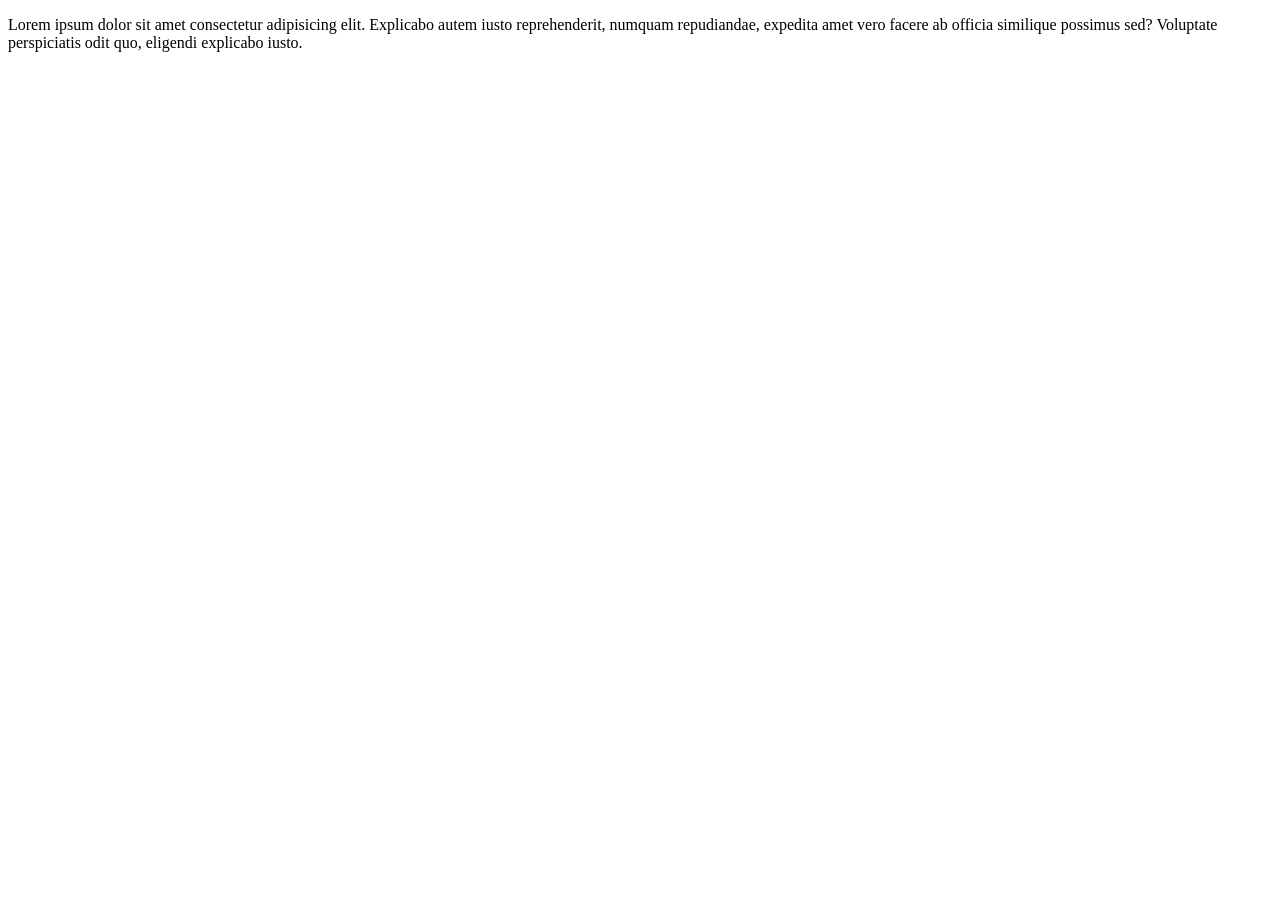
==== index.html @ a32d14f6 "New Content" ====
<!DOCTYPE html>
<html lang="en">
<head>
    <meta charset="UTF-8">
    <meta name="viewport" content="width=device-width, initial-scale=1.0">
    <title>Nicks Site</title>

</head>
<body>

    
    <p>Lorem ipsum dolor sit amet consectetur adipisicing elit. Explicabo autem iusto reprehenderit, numquam repudiandae, expedita amet vero facere ab officia similique possimus sed? Voluptate perspiciatis odit quo, eligendi explicabo iusto.</p>
    


    
</body>
</html>
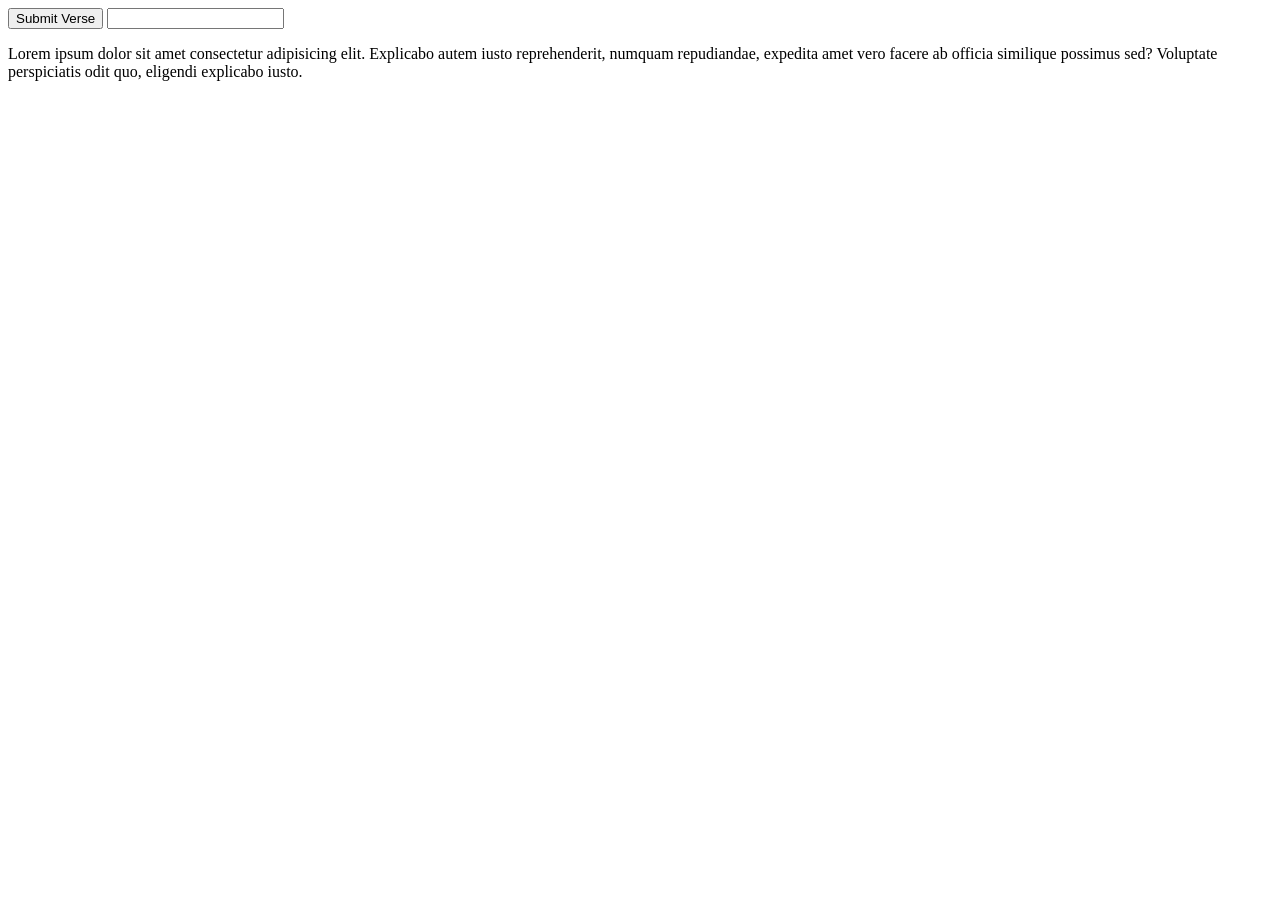
==== commit b17c3226: "Added a button" ====
--- a/index.html
+++ b/index.html
@@ -7,7 +7,8 @@
 
 </head>
 <body>
-
+<button onclick="submitverse()">Submit Verse</button>
+<input type="text">
     
     <p>Lorem ipsum dolor sit amet consectetur adipisicing elit. Explicabo autem iusto reprehenderit, numquam repudiandae, expedita amet vero facere ab officia similique possimus sed? Voluptate perspiciatis odit quo, eligendi explicabo iusto.</p>
     
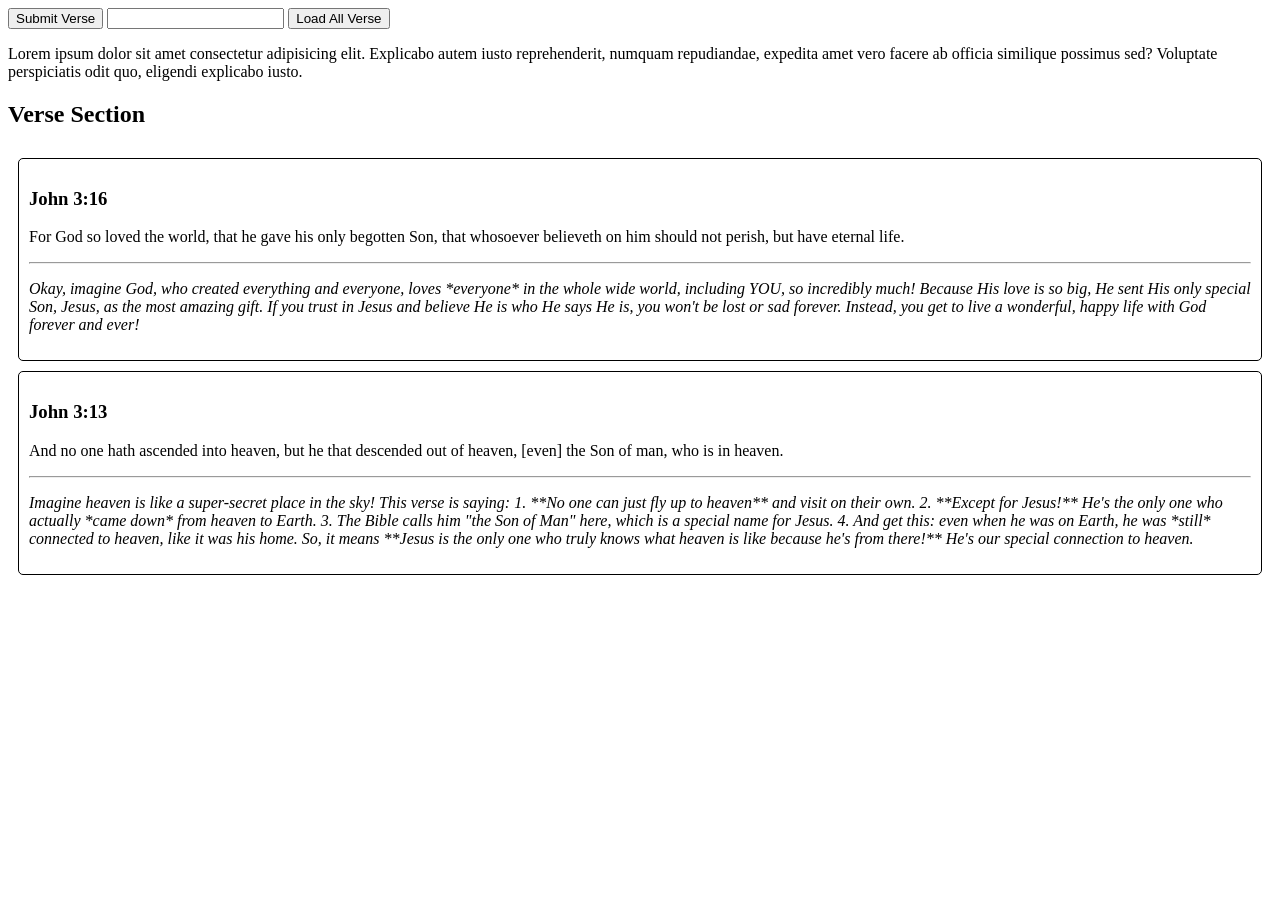
==== commit 356fffaf: "Added Api Details" ====
--- a/index.html
+++ b/index.html
@@ -8,11 +8,89 @@
 </head>
 <body>
 <button onclick="submitverse()">Submit Verse</button>
-<input type="text">
-    
+<input type="text" id="verse">
+    <button onclick="getAllVerses()">Load All Verse</button>
     <p>Lorem ipsum dolor sit amet consectetur adipisicing elit. Explicabo autem iusto reprehenderit, numquam repudiandae, expedita amet vero facere ab officia similique possimus sed? Voluptate perspiciatis odit quo, eligendi explicabo iusto.</p>
     
+<section>
+    <h2>Verse Section</h2>
+    <div id="verses" style="padding:10px; margin-top:10px;">
+        <!-- Verses will be displayed here -->
+</section>
 
+
+<script lang="js">
+// get Value of Text Input
+function submitverse() {
+    var Uverse = document.getElementById("verse").value;
+    console.log(Uverse);
+
+// perform fetch to server to submit verse request
+ const options = {method: 'POST', headers: {'verse': Uverse}};
+
+fetch('https://n8n.deviatedsystems.com/webhook/15e6c70d-d5f1-4ef3-8f6e-500f10f013c2', options)
+  .then(response => response.json())
+  .then(response => console.log(response))
+  .catch(err => console.error(err));
+}
+// handle getting all verses
+let versesDiv = document.getElementById("verses");
+
+function getAllVerses() {
+ const options = {method: 'GET'};
+ return fetch('https://n8n.deviatedsystems.com/webhook/15e6c70d-d5f1-4ef3-8f6e-500f10f013c2', options)
+    .then(response => response.json())
+    .then(response => console.log(response))
+   
+    .catch(err => console.error(err));
+}
+// make getting all verses on page load
+window.onload = getAllVerses;
+
+let sampleResponse =
+[
+  {
+    "id": "rec8PoopYdWLVqZAV",
+    "createdTime": "2025-11-16T19:23:30.000Z",
+    "Name": "John 3:16",
+    "VerseContent": "For God so loved the world, that he gave his only begotten Son, that whosoever believeth on him should not perish, but have eternal life.",
+    "book_id": "JHN",
+    "book_name": "John",
+    "chapter": 3,
+    "verse": 16,
+    "Ai_Explain": "Okay, imagine God, who created everything and everyone, loves *everyone* in the whole wide world, including YOU, so incredibly much!\n\nBecause His love is so big, He sent His only special Son, Jesus, as the most amazing gift.\n\nIf you trust in Jesus and believe He is who He says He is, you won't be lost or sad forever. Instead, you get to live a wonderful, happy life with God forever and ever!"
+  },
+  {
+    "id": "recCydU42tDC1GHwa",
+    "createdTime": "2025-11-16T19:46:05.000Z",
+    "Name": "John 3:13",
+    "VerseContent": "And no one hath ascended into heaven, but he that descended out of heaven, [even] the Son of man, who is in heaven.",
+    "book_id": "JHN",
+    "book_name": "John",
+    "chapter": 3,
+    "verse": 13,
+    "Ai_Explain": "Imagine heaven is like a super-secret place in the sky!\n\nThis verse is saying:\n\n1.  **No one can just fly up to heaven** and visit on their own.\n2.  **Except for Jesus!** He's the only one who actually *came down* from heaven to Earth.\n3.  The Bible calls him \"the Son of Man\" here, which is a special name for Jesus.\n4.  And get this: even when he was on Earth, he was *still* connected to heaven, like it was his home.\n\nSo, it means **Jesus is the only one who truly knows what heaven is like because he's from there!** He's our special connection to heaven."
+  }
+]
+
+function displayVerses(verses) {
+    versesDiv.innerHTML = ""; // Clear existing content
+    verses.forEach(verse => {
+        let verseElement = document.createElement("div");
+        // add border to verse element
+        verseElement.style.border = "1px solid black";
+        verseElement.style.borderRadius = "5px";
+        verseElement.style.padding = "10px";
+        verseElement.style.marginBottom = "10px";
+        verseElement.innerHTML = `<h3>${verse.Name}</h3><p>${verse.VerseContent}</p><hr><p><em>${verse.Ai_Explain}</em></p>`;
+        versesDiv.appendChild(verseElement);
+    });
+}
+
+// run displayVerses when getAllVerses resolves
+displayVerses(sampleResponse);
+
+</script>
 
     
 </body>
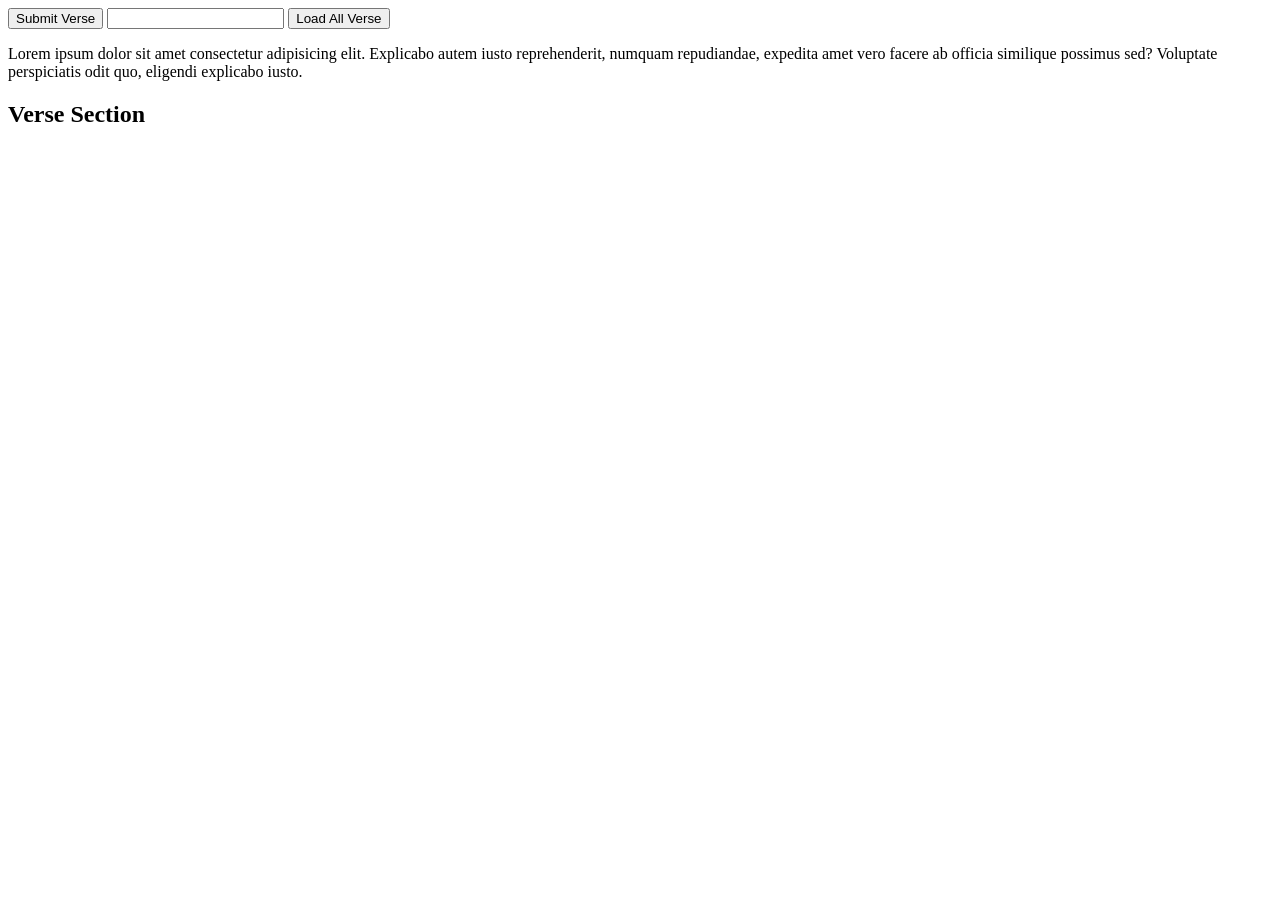
==== commit 438bc931: "Sample Data & Functionality" ====
--- a/index.html
+++ b/index.html
@@ -1,97 +1,126 @@
 <!DOCTYPE html>
 <html lang="en">
+
 <head>
     <meta charset="UTF-8">
     <meta name="viewport" content="width=device-width, initial-scale=1.0">
     <title>Nicks Site</title>
 
 </head>
+
 <body>
-<button onclick="submitverse()">Submit Verse</button>
-<input type="text" id="verse">
+    <button onclick="submitverse()">Submit Verse</button>
+    <input type="text" id="verse">
     <button onclick="getAllVerses()">Load All Verse</button>
     <p>Lorem ipsum dolor sit amet consectetur adipisicing elit. Explicabo autem iusto reprehenderit, numquam repudiandae, expedita amet vero facere ab officia similique possimus sed? Voluptate perspiciatis odit quo, eligendi explicabo iusto.</p>
-    
-<section>
-    <h2>Verse Section</h2>
-    <div id="verses" style="padding:10px; margin-top:10px;">
-        <!-- Verses will be displayed here -->
-</section>
+
+    <section>
+        <h2>Verse Section</h2>
+        <div id="verses" style="padding:10px; margin-top:10px;">
+            <!-- Verses will be displayed here -->
+    </section>
 
 
-<script lang="js">
-// get Value of Text Input
-function submitverse() {
-    var Uverse = document.getElementById("verse").value;
-    console.log(Uverse);
+    <script lang="js">
+        // get Value of Text Input
+        function submitverse() {
+            var Uverse = document.getElementById("verse").value;
+            console.log(Uverse);
 
-// perform fetch to server to submit verse request
- const options = {method: 'POST', headers: {'verse': Uverse}};
+            // perform fetch to server to submit verse request
+            const options = {
+                method: 'POST',
+                headers: {
+                    'verse': Uverse
+                }
+            };
 
-fetch('https://n8n.deviatedsystems.com/webhook/15e6c70d-d5f1-4ef3-8f6e-500f10f013c2', options)
-  .then(response => response.json())
-  .then(response => console.log(response))
-  .catch(err => console.error(err));
-}
-// handle getting all verses
-let versesDiv = document.getElementById("verses");
+            fetch('https://n8n.deviatedsystems.com/webhook/15e6c70d-d5f1-4ef3-8f6e-500f10f013c2', options)
+                .then(response => response.json())
+                .then(response => console.log(response))
+                .catch(err => console.error(err));
+        }
+        // handle getting all verses
+        let versesDiv = document.getElementById("verses");
 
-function getAllVerses() {
- const options = {method: 'GET'};
- return fetch('https://n8n.deviatedsystems.com/webhook/15e6c70d-d5f1-4ef3-8f6e-500f10f013c2', options)
-    .then(response => response.json())
-    .then(response => console.log(response))
-   
-    .catch(err => console.error(err));
-}
-// make getting all verses on page load
-window.onload = getAllVerses;
 
-let sampleResponse =
-[
-  {
-    "id": "rec8PoopYdWLVqZAV",
-    "createdTime": "2025-11-16T19:23:30.000Z",
-    "Name": "John 3:16",
-    "VerseContent": "For God so loved the world, that he gave his only begotten Son, that whosoever believeth on him should not perish, but have eternal life.",
-    "book_id": "JHN",
-    "book_name": "John",
-    "chapter": 3,
-    "verse": 16,
-    "Ai_Explain": "Okay, imagine God, who created everything and everyone, loves *everyone* in the whole wide world, including YOU, so incredibly much!\n\nBecause His love is so big, He sent His only special Son, Jesus, as the most amazing gift.\n\nIf you trust in Jesus and believe He is who He says He is, you won't be lost or sad forever. Instead, you get to live a wonderful, happy life with God forever and ever!"
-  },
-  {
-    "id": "recCydU42tDC1GHwa",
-    "createdTime": "2025-11-16T19:46:05.000Z",
-    "Name": "John 3:13",
-    "VerseContent": "And no one hath ascended into heaven, but he that descended out of heaven, [even] the Son of man, who is in heaven.",
-    "book_id": "JHN",
-    "book_name": "John",
-    "chapter": 3,
-    "verse": 13,
-    "Ai_Explain": "Imagine heaven is like a super-secret place in the sky!\n\nThis verse is saying:\n\n1.  **No one can just fly up to heaven** and visit on their own.\n2.  **Except for Jesus!** He's the only one who actually *came down* from heaven to Earth.\n3.  The Bible calls him \"the Son of Man\" here, which is a special name for Jesus.\n4.  And get this: even when he was on Earth, he was *still* connected to heaven, like it was his home.\n\nSo, it means **Jesus is the only one who truly knows what heaven is like because he's from there!** He's our special connection to heaven."
-  }
-]
+        let sampleResponse = [{
+                "id": "rec8PoopYdWLVqZAV",
+                "createdTime": "2025-11-16T19:23:30.000Z",
+                "Name": "John 3:16",
+                "VerseContent": "For God so loved the world, that he gave his only begotten Son, that whosoever believeth on him should not perish, but have eternal life.",
+                "book_id": "JHN",
+                "book_name": "John",
+                "chapter": 3,
+                "verse": 16,
+                "Ai_Explain": "Okay, imagine God, who created everything and everyone, loves *everyone* in the whole wide world, including YOU, so incredibly much!\n\nBecause His love is so big, He sent His only special Son, Jesus, as the most amazing gift.\n\nIf you trust in Jesus and believe He is who He says He is, you won't be lost or sad forever. Instead, you get to live a wonderful, happy life with God forever and ever!"
+            },
+            {
+                "id": "recCydU42tDC1GHwa",
+                "createdTime": "2025-11-16T19:46:05.000Z",
+                "Name": "John 3:13",
+                "VerseContent": "And no one hath ascended into heaven, but he that descended out of heaven, [even] the Son of man, who is in heaven.",
+                "book_id": "JHN",
+                "book_name": "John",
+                "chapter": 3,
+                "verse": 13,
+                "Ai_Explain": "Imagine heaven is like a super-secret place in the sky!\n\nThis verse is saying:\n\n1.  **No one can just fly up to heaven** and visit on their own.\n2.  **Except for Jesus!** He's the only one who actually *came down* from heaven to Earth.\n3.  The Bible calls him \"the Son of Man\" here, which is a special name for Jesus.\n4.  And get this: even when he was on Earth, he was *still* connected to heaven, like it was his home.\n\nSo, it means **Jesus is the only one who truly knows what heaven is like because he's from there!** He's our special connection to heaven."
+            }
+        ]
 
-function displayVerses(verses) {
-    versesDiv.innerHTML = ""; // Clear existing content
-    verses.forEach(verse => {
-        let verseElement = document.createElement("div");
-        // add border to verse element
-        verseElement.style.border = "1px solid black";
-        verseElement.style.borderRadius = "5px";
-        verseElement.style.padding = "10px";
-        verseElement.style.marginBottom = "10px";
-        verseElement.innerHTML = `<h3>${verse.Name}</h3><p>${verse.VerseContent}</p><hr><p><em>${verse.Ai_Explain}</em></p>`;
-        versesDiv.appendChild(verseElement);
-    });
-}
 
-// run displayVerses when getAllVerses resolves
-displayVerses(sampleResponse);
 
-</script>
+        function displayVerses() {
+            const options = {
+                method: 'GET'
+            };
+            let verses = fetch('https://n8n.deviatedsystems.com/webhook/15e6c70d-d5f1-4ef3-8f6e-500f10f013c2', options).then(response => response.json()).then(data => {
+                renderVerses(data);
+            }).catch(err => console.error(err));
+        }
 
-    
+        function renderVerses(verses) {
+            versesDiv.innerHTML = ""; // Clear existing content
+            verses.forEach(verse => {
+                let verseElement = document.createElement("div");
+                // add border to verse element
+                verseElement.style.border = "1px solid black";
+                verseElement.style.borderRadius = "5px";
+                verseElement.style.padding = "10px";
+                verseElement.style.marginBottom = "10px";
+                verseElement.innerHTML = `<h3>${verse.Name}</h3><p>${verse.VerseContent}</p><hr><p><em>${verse.Ai_Explain}</em></p>`;
+                // add button to delete verse
+                let deleteButton = document.createElement("button");
+                deleteButton.innerHTML = "Delete";
+                deleteButton.onclick = function () {
+                    deleteVerse(verse.id);
+                };
+                verseElement.appendChild(deleteButton);
+
+                versesDiv.appendChild(verseElement);
+            });
+        }
+        function deleteVerse(verseId) {
+            const options = {
+                method: 'DELETE',
+                headers: {
+                    'verseId': verseId
+                }
+            };
+            fetch(`https://n8n.deviatedsystems.com/webhook/15e6c70d-d5f1-4ef3-8f6e-500f10f013c2`, options)
+                .then(response => response.json())
+                .then(response => {
+                    console.log(response);
+                    // refresh page
+                    window.location.reload();
+                })
+                .catch(err => console.error(err));
+        }
+        // run displayVerses when getAllVerses resolves
+        displayVerses();
+    </script>
+
+
 </body>
+
 </html>
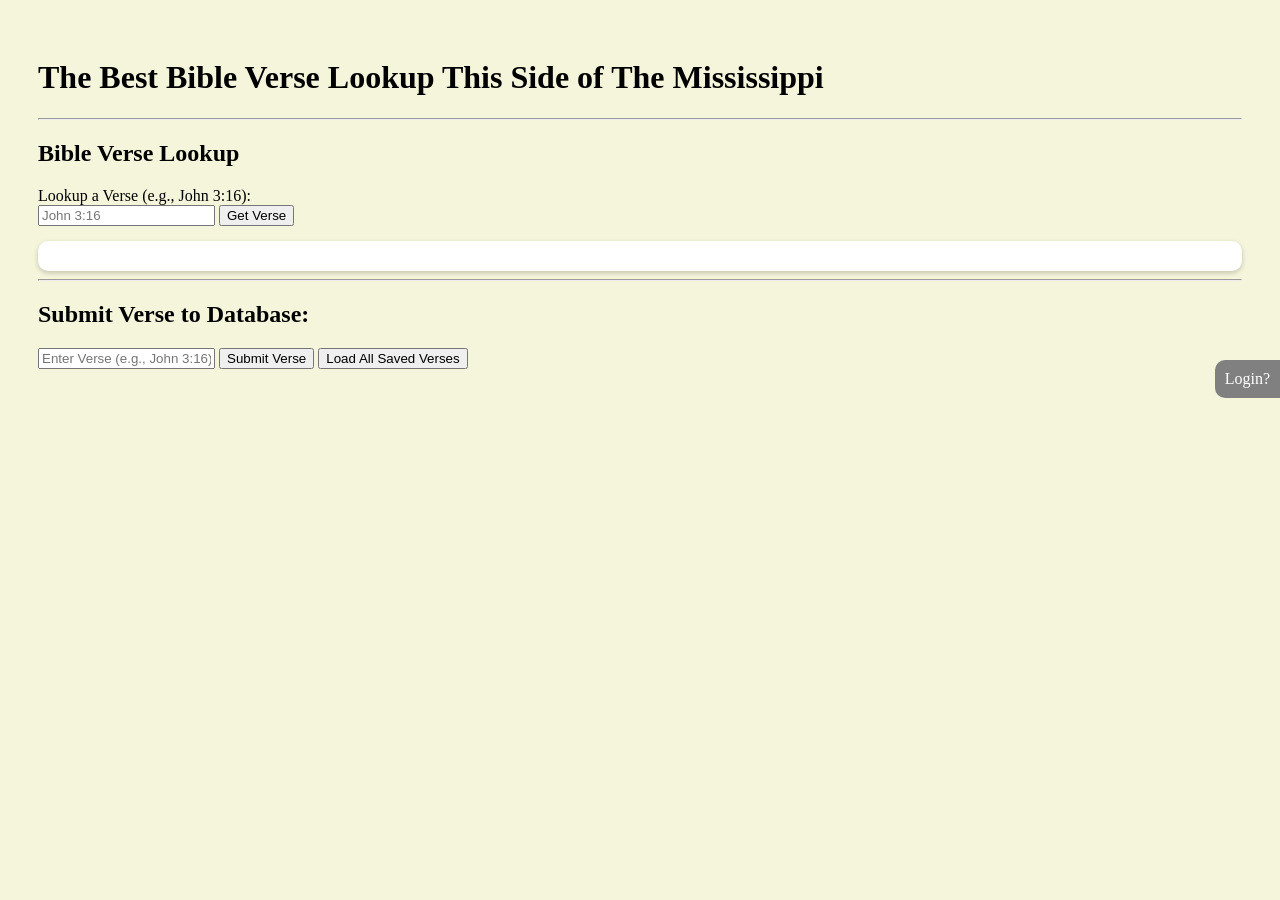
==== commit 88862c6a: "All my changes" ====
--- a/index.html
+++ b/index.html
@@ -1,126 +1,58 @@
 <!DOCTYPE html>
 <html lang="en">
-
 <head>
     <meta charset="UTF-8">
     <meta name="viewport" content="width=device-width, initial-scale=1.0">
-    <title>Nicks Site</title>
-
+    <title>Nicks Bible Site</title>
+    <link rel="stylesheet" href="style.css">
 </head>
 
 <body>
-    <button onclick="submitverse()">Submit Verse</button>
-    <input type="text" id="verse">
-    <button onclick="getAllVerses()">Load All Verse</button>
-    <p>Lorem ipsum dolor sit amet consectetur adipisicing elit. Explicabo autem iusto reprehenderit, numquam repudiandae, expedita amet vero facere ab officia similique possimus sed? Voluptate perspiciatis odit quo, eligendi explicabo iusto.</p>
 
-    <section>
-        <h2>Verse Section</h2>
-        <div id="verses" style="padding:10px; margin-top:10px;">
-            <!-- Verses will be displayed here -->
+    <!-- Header -->
+    <header>
+        <h1>The Best Bible Verse Lookup This Side of The Mississippi</h1>
+        <hr>
+        <h2>Bible Verse Lookup</h2>
+    </header>
+
+    <!-- Bible Lookup Section -->
+    <section class="lookupSection">
+        <label for="lookupInput">Lookup a Verse (e.g., John 3:16):</label>
+        <div class="controls">
+            <input type="text" id="lookupInput" placeholder="John 3:16">
+            <button id="lookupBtn">Get Verse</button>
+        </div>
+        <div id="lookupResult" class="card"></div>
     </section>
 
+    <hr>
 
-    <script lang="js">
-        // get Value of Text Input
-        function submitverse() {
-            var Uverse = document.getElementById("verse").value;
-            console.log(Uverse);
+    <!-- CRUD Section -->
+    <section>
+        <h2>Submit Verse to Database:</h2>
+        <input type="text" id="verseInput" placeholder="Enter Verse (e.g., John 3:16)">
+        <button id="submitVerseBtn">Submit Verse</button>
+        <button id="loadVersesBtn">Load All Saved Verses</button>
 
-            // perform fetch to server to submit verse request
-            const options = {
-                method: 'POST',
-                headers: {
-                    'verse': Uverse
-                }
-            };
+        <div id="verses" style="margin-top: 15px;"></div>
+    </section>
 
-            fetch('https://n8n.deviatedsystems.com/webhook/15e6c70d-d5f1-4ef3-8f6e-500f10f013c2', options)
-                .then(response => response.json())
-                .then(response => console.log(response))
-                .catch(err => console.error(err));
-        }
-        // handle getting all verses
-        let versesDiv = document.getElementById("verses");
+    <!-- Fake login sliding panel -->
+    <div id="loginTab">Login?</div>
 
+    <div id="loginPanel">
+        <div id="fakeLogin">
+            <h3>Login</h3>
+            <p>Bro, this isn't a secure website. Why would you give me your info?</p>
+            <input id="fakeUser" placeholder="Username">
+            <input id="fakePass" type="password" placeholder="Password">
+            <button id="fakeLoginBtn">Login</button>
+            <button id="closeLogin">Close</button>
+        </div>
+    </div>
 
-        let sampleResponse = [{
-                "id": "rec8PoopYdWLVqZAV",
-                "createdTime": "2025-11-16T19:23:30.000Z",
-                "Name": "John 3:16",
-                "VerseContent": "For God so loved the world, that he gave his only begotten Son, that whosoever believeth on him should not perish, but have eternal life.",
-                "book_id": "JHN",
-                "book_name": "John",
-                "chapter": 3,
-                "verse": 16,
-                "Ai_Explain": "Okay, imagine God, who created everything and everyone, loves *everyone* in the whole wide world, including YOU, so incredibly much!\n\nBecause His love is so big, He sent His only special Son, Jesus, as the most amazing gift.\n\nIf you trust in Jesus and believe He is who He says He is, you won't be lost or sad forever. Instead, you get to live a wonderful, happy life with God forever and ever!"
-            },
-            {
-                "id": "recCydU42tDC1GHwa",
-                "createdTime": "2025-11-16T19:46:05.000Z",
-                "Name": "John 3:13",
-                "VerseContent": "And no one hath ascended into heaven, but he that descended out of heaven, [even] the Son of man, who is in heaven.",
-                "book_id": "JHN",
-                "book_name": "John",
-                "chapter": 3,
-                "verse": 13,
-                "Ai_Explain": "Imagine heaven is like a super-secret place in the sky!\n\nThis verse is saying:\n\n1.  **No one can just fly up to heaven** and visit on their own.\n2.  **Except for Jesus!** He's the only one who actually *came down* from heaven to Earth.\n3.  The Bible calls him \"the Son of Man\" here, which is a special name for Jesus.\n4.  And get this: even when he was on Earth, he was *still* connected to heaven, like it was his home.\n\nSo, it means **Jesus is the only one who truly knows what heaven is like because he's from there!** He's our special connection to heaven."
-            }
-        ]
-
-
-
-        function displayVerses() {
-            const options = {
-                method: 'GET'
-            };
-            let verses = fetch('https://n8n.deviatedsystems.com/webhook/15e6c70d-d5f1-4ef3-8f6e-500f10f013c2', options).then(response => response.json()).then(data => {
-                renderVerses(data);
-            }).catch(err => console.error(err));
-        }
-
-        function renderVerses(verses) {
-            versesDiv.innerHTML = ""; // Clear existing content
-            verses.forEach(verse => {
-                let verseElement = document.createElement("div");
-                // add border to verse element
-                verseElement.style.border = "1px solid black";
-                verseElement.style.borderRadius = "5px";
-                verseElement.style.padding = "10px";
-                verseElement.style.marginBottom = "10px";
-                verseElement.innerHTML = `<h3>${verse.Name}</h3><p>${verse.VerseContent}</p><hr><p><em>${verse.Ai_Explain}</em></p>`;
-                // add button to delete verse
-                let deleteButton = document.createElement("button");
-                deleteButton.innerHTML = "Delete";
-                deleteButton.onclick = function () {
-                    deleteVerse(verse.id);
-                };
-                verseElement.appendChild(deleteButton);
-
-                versesDiv.appendChild(verseElement);
-            });
-        }
-        function deleteVerse(verseId) {
-            const options = {
-                method: 'DELETE',
-                headers: {
-                    'verseId': verseId
-                }
-            };
-            fetch(`https://n8n.deviatedsystems.com/webhook/15e6c70d-d5f1-4ef3-8f6e-500f10f013c2`, options)
-                .then(response => response.json())
-                .then(response => {
-                    console.log(response);
-                    // refresh page
-                    window.location.reload();
-                })
-                .catch(err => console.error(err));
-        }
-        // run displayVerses when getAllVerses resolves
-        displayVerses();
-    </script>
-
-
+    <script src="script.js"></script>
 </body>
 
-</html>+</html>
--- a/style.css
+++ b/style.css
@@ -0,0 +1,37 @@
+body {
+    font-family: "Times New Roman";
+    background: beige;
+    padding: 30px;
+}
+
+.card {
+    background: white;
+    padding: 15px;
+    border-radius: 10px;
+    box-shadow: 0 2px 5px rgba(0,0,0,.2);
+    margin-top: 15px;
+}
+
+/* ---- Fake Login ---- */
+#fakeLogin {
+    position: fixed;
+    top: 40%;
+    right: -300px;
+    width: 250px;
+    background-color: #ffefc4;
+    padding: 20px;
+    border-radius: 12px;
+    box-shadow: 0 4px 10px rgba(0, 0, 0, 0.15);
+    transition: right .5s ease-in-out;
+}
+
+#loginTab {
+    position: fixed;
+    top: 40%;
+    right: 0;
+    background: gray;
+    color: white;
+    padding: 10px;
+    cursor: pointer;
+    border-radius: 10px 0 0 10px;
+}
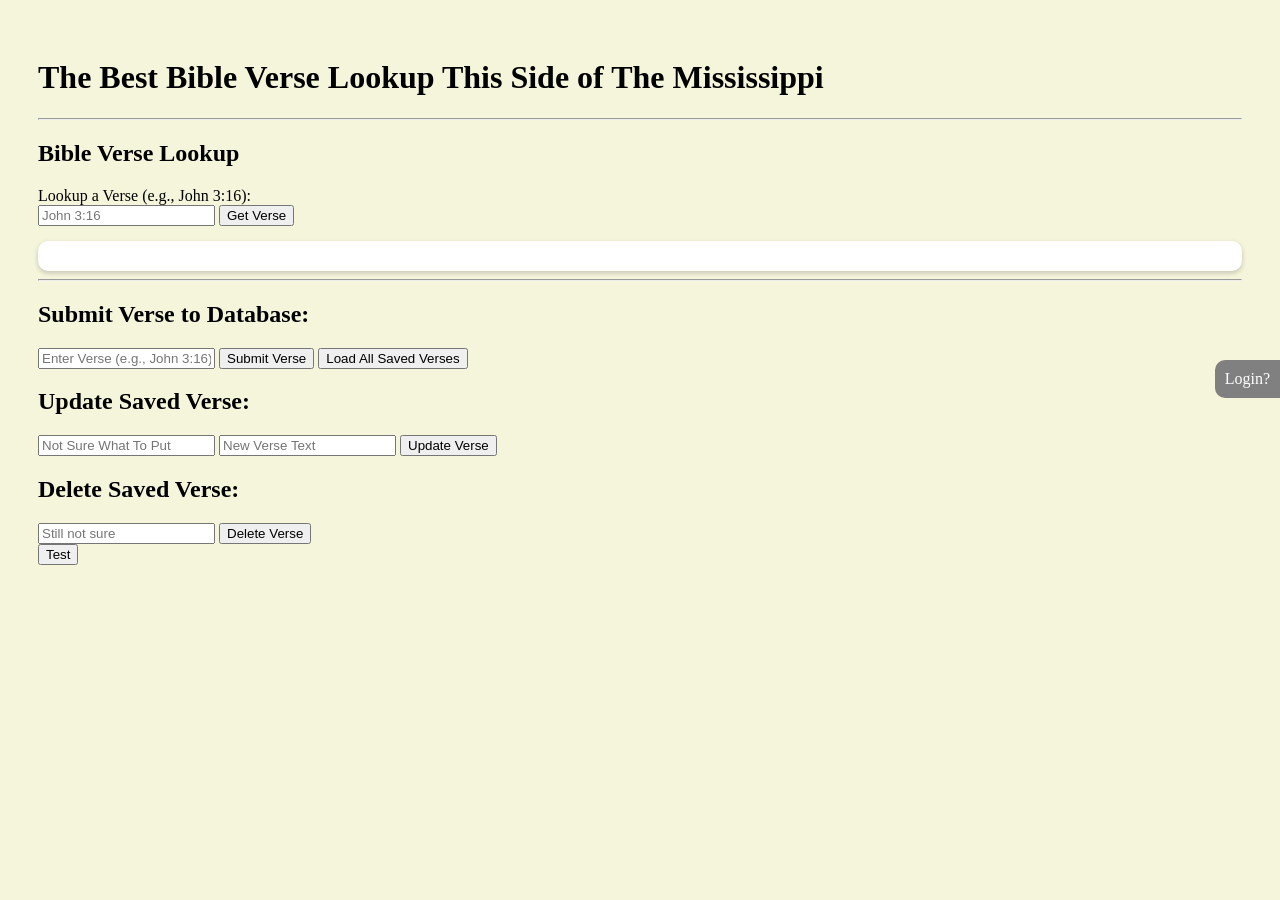
==== commit ea9997de: "Added content" ====
--- a/index.html
+++ b/index.html
@@ -21,7 +21,8 @@
         <label for="lookupInput">Lookup a Verse (e.g., John 3:16):</label>
         <div class="controls">
             <input type="text" id="lookupInput" placeholder="John 3:16">
-            <button id="lookupBtn">Get Verse</button>
+            <button id="lookupBtn" onclick="getverse()">Get Verse</button>
+            
         </div>
         <div id="lookupResult" class="card"></div>
     </section>
@@ -38,6 +39,20 @@
         <div id="verses" style="margin-top: 15px;"></div>
     </section>
 
+    <section>
+        <h2>Update Saved Verse:</h2>
+        <input type="number" id="updateRowIdInput" placeholder="Not Sure What To Put">
+        <input type="text" id="updateNewTextInput" placeholder="New Verse Text">
+        <button id="updateVerseBtn">Update Verse</button>
+    </section>
+    
+    <section>
+        <h2>Delete Saved Verse:</h2>
+        <input type="number" id="deleteRowIdInput" placeholder="Still not sure">
+        <button id="deleteVerseBtn">Delete Verse</button>
+    </section>
+ 
+    <button onclick="getAllVerses()">Test</button>
     <!-- Fake login sliding panel -->
     <div id="loginTab">Login?</div>
 
